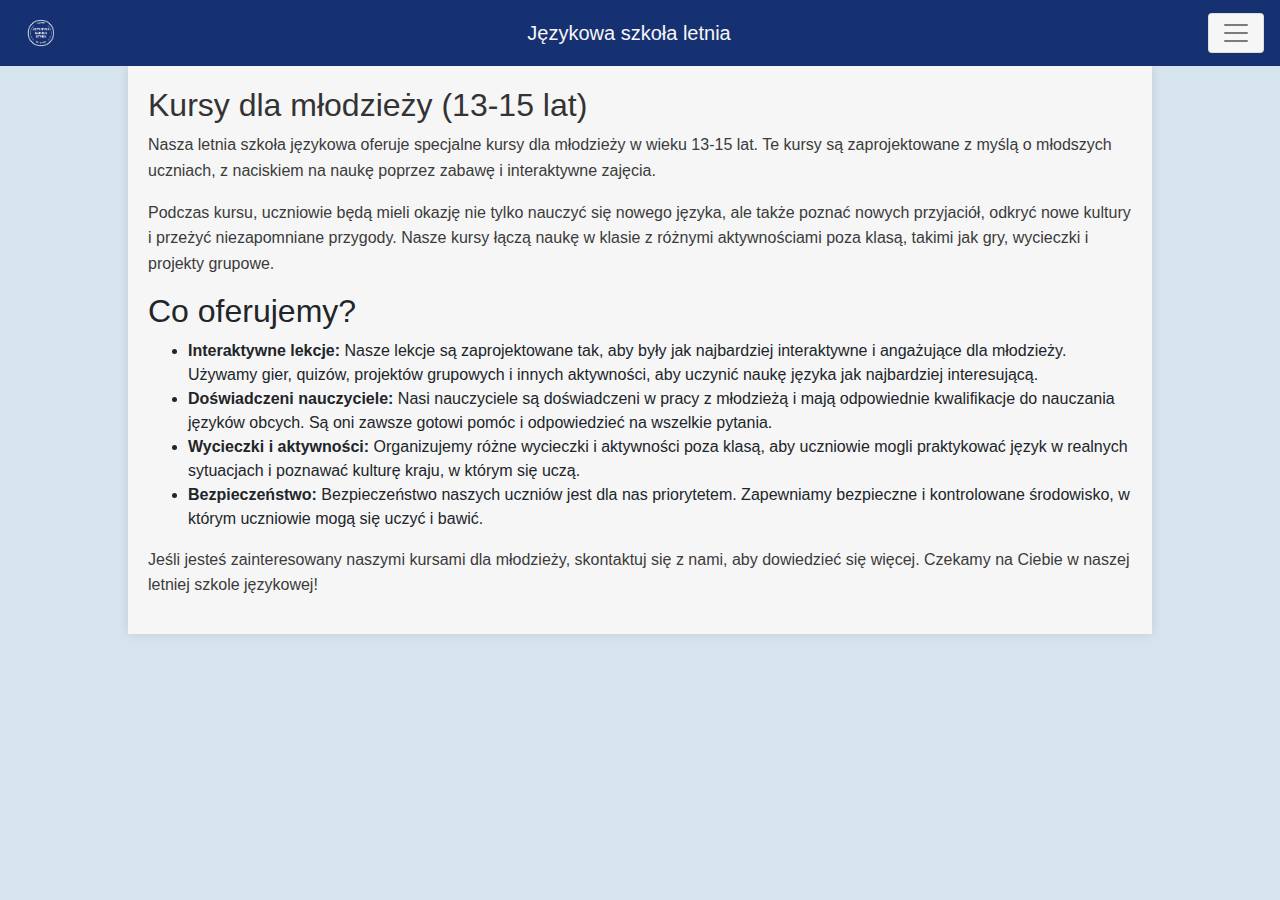
==== pages/grupa13_15.html @ 040812a3 "wszędzie na środku nazwa i po lewej logo" ====
<!DOCTYPE html>
<html lang="pl">
<head>
  <meta charset="UTF-8">
  <title>Językowa szkoła letnia</title>
  <link rel="stylesheet" href="https://stackpath.bootstrapcdn.com/bootstrap/4.3.1/css/bootstrap.min.css">
  <link rel="stylesheet" type="text/css" href="../assets/style.css">
</head>
<body>
<nav class="navbar navbar-light bg-light">
  <div class="logo" href="index.html">
    <img src="../img/logo_navbar_icon.png" alt="Logo">
  </div>
  <a class="navbar-brand" href="index.html">Językowa szkoła letnia</a>
  <button class="navbar-toggler" type="button" data-toggle="collapse" data-target="#navbarNav" aria-controls="navbarNav" aria-expanded="false" aria-label="Toggle navigation">
    <span class="navbar-toggler-icon"></span>
  </button>
  <div class="collapse navbar-collapse" id="navbarNav">
    <ul class="navbar-nav">
      <li class="nav-item">
        <a class="nav-link" href="o_nas.html" id="navbarDropdown1" role="button">
          O nas
        </a>
      </li>
      <li class="nav-item dropdown">
        <a class="nav-link dropdown-toggle" href="#" id="navbarDropdown2" role="button" data-toggle="dropdown" aria-haspopup="true" aria-expanded="false">
          Kierunki
        </a>
        <div class="dropdown-menu" aria-labelledby="navbarDropdown">
          <a class="dropdown-item" href="helsinki.html">Helsinki</a>
          <a class="dropdown-item" href="londyn.html">Londyn</a>
          <a class="dropdown-item" href="paryz.html">Paryż</a>
          <a class="dropdown-item" href="zurych.html">Zurych</a>
        </div>
      </li>
      <li class="nav-item dropdown">
        <a class="nav-link dropdown-toggle" href="#" id="navbarDropdown3" role="button" data-toggle="dropdown" aria-haspopup="true" aria-expanded="false">
          Grupy wiekowe
        </a>
        <div class="dropdown-menu" aria-labelledby="navbarDropdown">
          <a class="dropdown-item" href="grupa13_15.html">13-15 Lat</a>
          <a class="dropdown-item" href="grupa16_18.html">16-18 Lat</a>
          <a class="dropdown-item" href="grupa19_26.html">19-26 Lat</a>
        </div>
      </li>
      <li class="nav-item">
        <a class="nav-link" href="organizacja_wycieczki.html" id="navbarDropdown4" role="button">
          Organizacja wycieczki
        </a>
      </li>
      <li class="nav-item">
        <a class="nav-link" href="kontakt.html" id="navbarDropdown5" role="button">
          Kontakt
        </a>
      </li>
      <li class="nav-item">
        <a class="nav-link" href="zapisy.html" id="navbarDropdown6" role="button">
          Zapisy
        </a>
      </li>
    </ul>
  </div>
</nav>
<div class="container">
  <h1>Kursy dla młodzieży (13-15 lat)</h1>
  <p>Nasza letnia szkoła językowa oferuje specjalne kursy dla młodzieży w wieku 13-15 lat. Te kursy są zaprojektowane z myślą o młodszych uczniach, z naciskiem na naukę poprzez zabawę i interaktywne zajęcia.</p>
  <p>Podczas kursu, uczniowie będą mieli okazję nie tylko nauczyć się nowego języka, ale także poznać nowych przyjaciół, odkryć nowe kultury i przeżyć niezapomniane przygody. Nasze kursy łączą naukę w klasie z różnymi aktywnościami poza klasą, takimi jak gry, wycieczki i projekty grupowe.</p>
  <h2>Co oferujemy?</h2>
  <ul>
    <li><strong>Interaktywne lekcje:</strong> Nasze lekcje są zaprojektowane tak, aby były jak najbardziej interaktywne i angażujące dla młodzieży. Używamy gier, quizów, projektów grupowych i innych aktywności, aby uczynić naukę języka jak najbardziej interesującą.</li>
    <li><strong>Doświadczeni nauczyciele:</strong> Nasi nauczyciele są doświadczeni w pracy z młodzieżą i mają odpowiednie kwalifikacje do nauczania języków obcych. Są oni zawsze gotowi pomóc i odpowiedzieć na wszelkie pytania.</li>
    <li><strong>Wycieczki i aktywności:</strong> Organizujemy różne wycieczki i aktywności poza klasą, aby uczniowie mogli praktykować język w realnych sytuacjach i poznawać kulturę kraju, w którym się uczą.</li>
    <li><strong>Bezpieczeństwo:</strong> Bezpieczeństwo naszych uczniów jest dla nas priorytetem. Zapewniamy bezpieczne i kontrolowane środowisko, w którym uczniowie mogą się uczyć i bawić.</li>
  </ul>
  <p>Jeśli jesteś zainteresowany naszymi kursami dla młodzieży, skontaktuj się z nami, aby dowiedzieć się więcej. Czekamy na Ciebie w naszej letniej szkole językowej!</p>
</div>
<script src="https://code.jquery.com/jquery-3.3.1.slim.min.js"></script>
<script src="https://stackpath.bootstrapcdn.com/bootstrap/4.3.1/js/bootstrap.min.js"></script>
<script src="../assets/main.js"></script>
</body>
</html>
---- assets/style.css ----
body {
    font-family: 'Roboto Condensed', sans-serif;
    margin: 0;
    padding: 0;
    background-color: #d6e4f0;
    /*background-image: url('../img/background.jpg');*/
    background-repeat: no-repeat;
    /*background-attachment: fixed;*/
    background-size: cover;
}

.container {
    width: 80%;
    margin: 0 auto;
    padding: 20px;
    background-color: #f6f6f6;
    box-shadow: 0px 0px 10px rgba(0,0,0,0.1);
}

.container h1 {
    color: #333;
    font-size: 2em;
}

.container p {
    color: #3b3b3b;
    line-height: 1.6;
}
#mainNav {
    background-color: #000000;

}
#navbar {
    background-color: #000000;
}
.navbar-light {
    color: #ffffff;
    background-color: #000000;

}

.navbar {
    background-color: #163172 !important;
}


.navbar .nav-link,
.navbar .dropdown-item {
    color: #f6f6f6 !important;
}
.navbar-brand{
    color: #f6f6f6 !important;
    display: flex;
    text-align: left;
}
.navbar-toggler {
    background-color: #f6f6f6 !important;
}

.dropdown-menu {
    background-color:  #23005a !important;
    border: 2px solid #f6f6f6;
}
.navbar-nav {
    flex-direction: row;
    justify-content: center;
    color: #000000;
    /*background-color: #f8f9fa;*/
    /*background-image: url('../img/menu_background.jpg');*/
}



.navbar-nav .nav-item {
    margin: 0 10px;
}

.flex_containter {
    display: flex;
    justify-content: center;
    align-items: center;
    
}
.container_organisers {
    width: 80%;
    margin: 0 auto;
    padding: 20px;
    background-color: #f6f6f6;
    box-shadow: 0px 0px 10px rgba(0,0,0,0.1);
    align-items: center;

}

.profile{
    box-shadow: 0px 0px 10px rgba(0,0,0,0.1);
    background-color: #f6f6f6;
    display: flex;
    justify-content: left;
    margin: 1%;
    padding: 1%;

}

.profile_photo{
    margin: 1%;
    width: 150px;
    height: 150px;
    border-radius: 50%;
}

.profile_info{
    margin: 1%;
    padding: 1%;
    display: flex;
    flex-direction: column;
    justify-content: center;
}

.freeman-regular {
    font-family: "Freeman", sans-serif;
    font-weight: 400;
    font-style: normal;
  }

#id_contact_organizators_container {
    margin-top: 2%;
}
.attraction{
    box-shadow: 0px 0px 10px rgba(0,0,0,0.1);
    background-color: #f6f6f6;
    display: flex;
    justify-content: center;
    margin: 1%;
    padding: 1%;
    flex-direction: column;
    
}
.logo{
    display: flex;
    width: 50px;
    height: 50px;
    align-items: left;
}

.social_media{
    display: flex;
    justify-content: center;
    margin: 1%;
    padding: 1%;
    flex-direction: column;
    justify-content: center;
    align-items: center;
    box-shadow: 0px 0px 10px rgba(0,0,0,0.1);
    text-wrap: wrap;
}
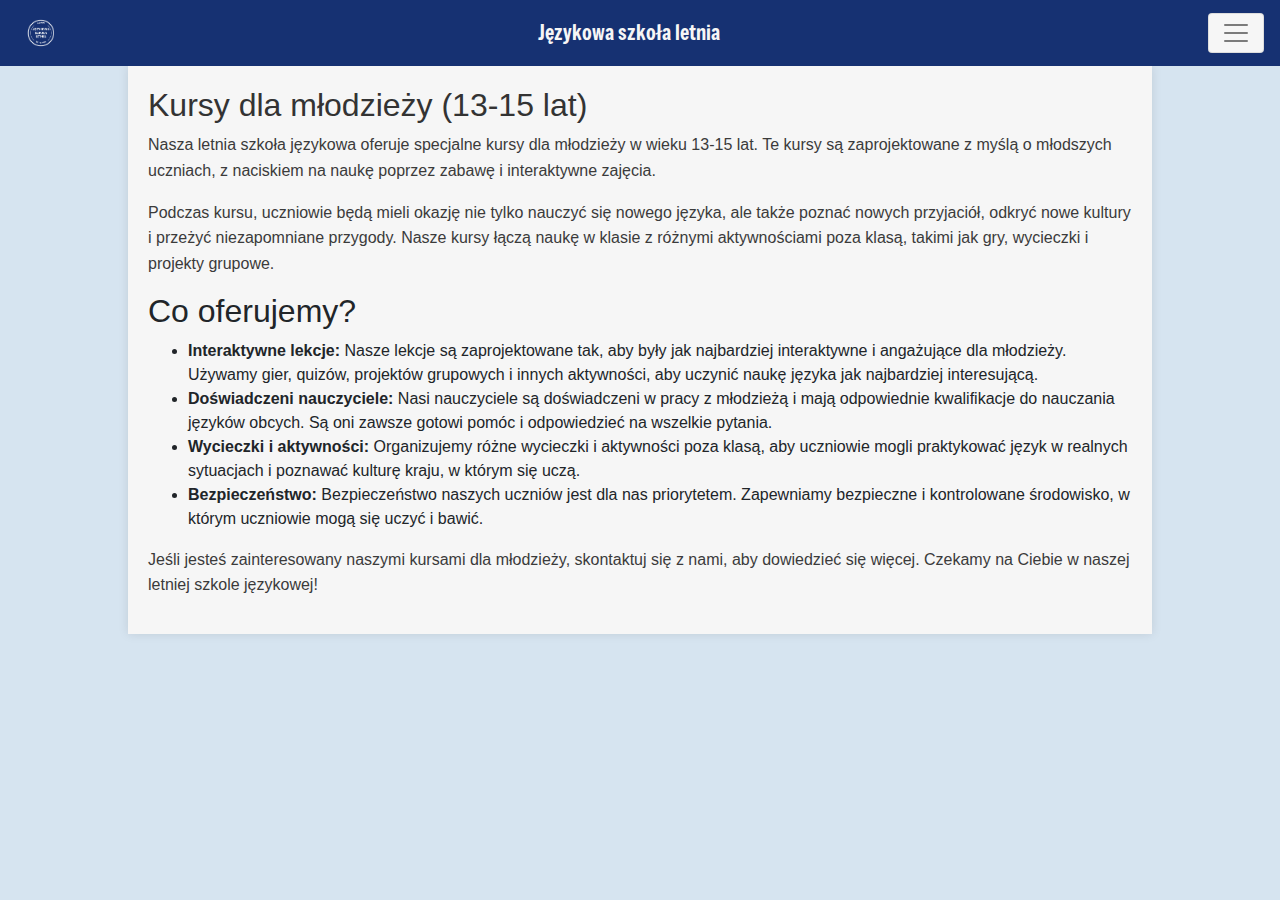
==== commit ff925034: "nav bar font + page icon update" ====
--- a/pages/grupa13_15.html
+++ b/pages/grupa13_15.html
@@ -5,13 +5,18 @@
   <title>Językowa szkoła letnia</title>
   <link rel="stylesheet" href="https://stackpath.bootstrapcdn.com/bootstrap/4.3.1/css/bootstrap.min.css">
   <link rel="stylesheet" type="text/css" href="../assets/style.css">
+
+  <link rel="preconnect" href="https://fonts.googleapis.com">
+  <link rel="preconnect" href="https://fonts.gstatic.com" crossorigin>
+  <link href="https://fonts.googleapis.com/css2?family=Freeman&display=swap" rel="stylesheet">
+  <link rel="icon" type="img/icon" href="../img/mini_logo_icon.ico">
 </head>
 <body>
 <nav class="navbar navbar-light bg-light">
-  <div class="logo" href="index.html">
+  <div class="logo" href="../index.html">
     <img src="../img/logo_navbar_icon.png" alt="Logo">
   </div>
-  <a class="navbar-brand" href="index.html">Językowa szkoła letnia</a>
+  <a class="navbar-brand" href="../index.html">Językowa szkoła letnia</a>
   <button class="navbar-toggler" type="button" data-toggle="collapse" data-target="#navbarNav" aria-controls="navbarNav" aria-expanded="false" aria-label="Toggle navigation">
     <span class="navbar-toggler-icon"></span>
   </button>
--- a/assets/style.css
+++ b/assets/style.css
@@ -49,6 +49,11 @@
     color: #f6f6f6 !important;
 }
 .navbar-brand{
+    /* font paska nawigacji */
+    font-family: "Freeman", sans-serif;
+    font-weight: 400;
+    font-style: normal;
+
     color: #f6f6f6 !important;
     display: flex;
     text-align: left;
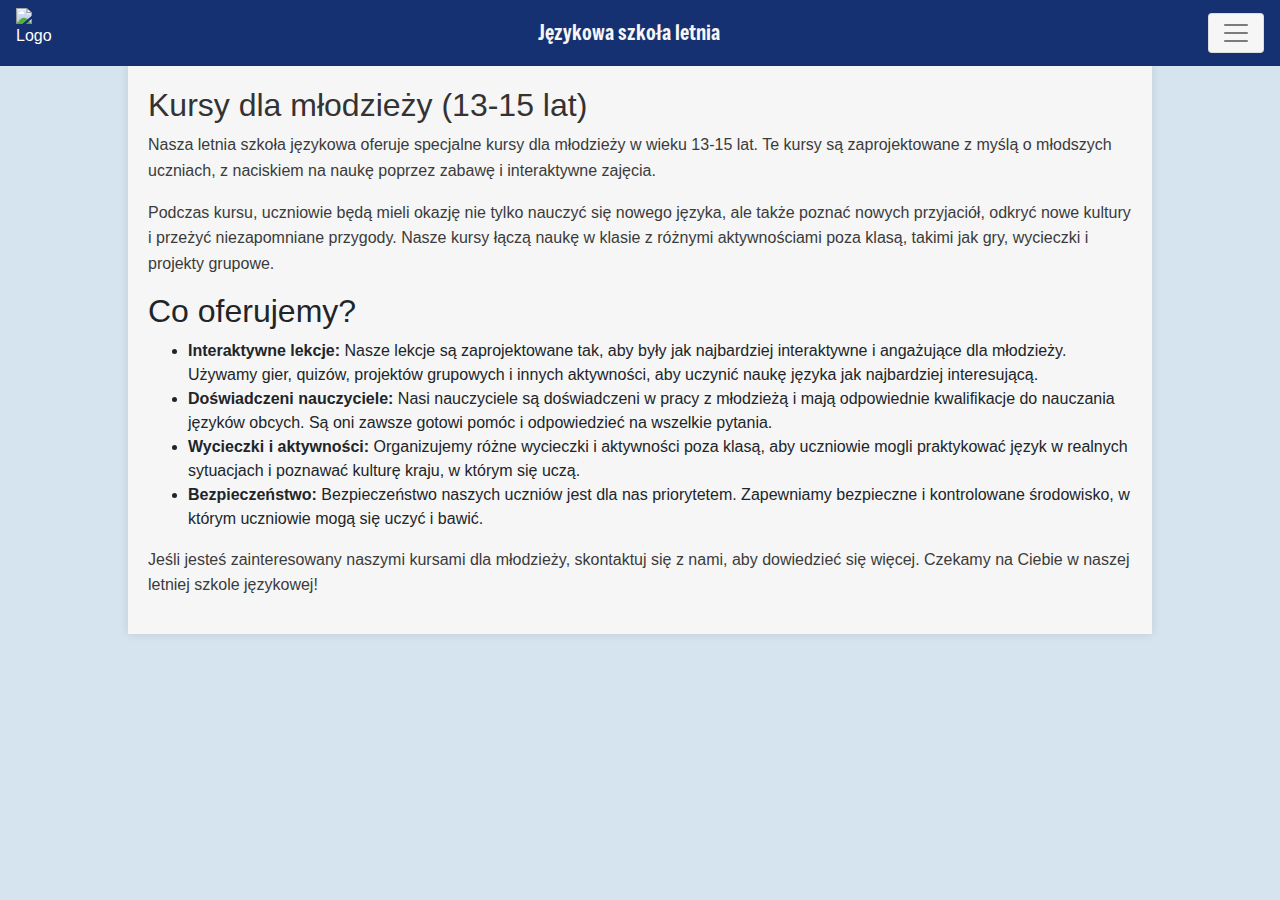
==== commit 36e76066: "Some changes" ====
--- a/pages/grupa13_15.html
+++ b/pages/grupa13_15.html
@@ -1,86 +1,105 @@
 <!DOCTYPE html>
 <html lang="pl">
 <head>
-  <meta charset="UTF-8">
-  <title>Językowa szkoła letnia</title>
-  <link rel="stylesheet" href="https://stackpath.bootstrapcdn.com/bootstrap/4.3.1/css/bootstrap.min.css">
-  <link rel="stylesheet" type="text/css" href="../assets/style.css">
+    <meta charset="UTF-8">
+    <meta name="viewport" content="width=device-width, initial-scale=1">
+    <title>Językowa szkoła letnia</title>
+    <link rel="stylesheet" href="https://stackpath.bootstrapcdn.com/bootstrap/4.3.1/css/bootstrap.min.css">
+    <link rel="stylesheet" type="text/css" href="../assets/style.css">
 
-  <link rel="preconnect" href="https://fonts.googleapis.com">
-  <link rel="preconnect" href="https://fonts.gstatic.com" crossorigin>
-  <link href="https://fonts.googleapis.com/css2?family=Freeman&display=swap" rel="stylesheet">
-  <link rel="icon" type="img/icon" href="../img/mini_logo_icon.ico">
+    <link rel="preconnect" href="https://fonts.googleapis.com">
+    <link rel="preconnect" href="https://fonts.gstatic.com" crossorigin>
+    <link href="https://fonts.googleapis.com/css2?family=Freeman&display=swap" rel="stylesheet">
+    <link rel="icon" type="img/icon" href="../img/mini_logo_icon.ico">
 </head>
 <body>
 <nav class="navbar navbar-light bg-light">
-  <div class="logo" href="../index.html">
-    <img src="../img/logo_navbar_icon.png" alt="Logo">
-  </div>
-  <a class="navbar-brand" href="../index.html">Językowa szkoła letnia</a>
-  <button class="navbar-toggler" type="button" data-toggle="collapse" data-target="#navbarNav" aria-controls="navbarNav" aria-expanded="false" aria-label="Toggle navigation">
-    <span class="navbar-toggler-icon"></span>
-  </button>
-  <div class="collapse navbar-collapse" id="navbarNav">
-    <ul class="navbar-nav">
-      <li class="nav-item">
-        <a class="nav-link" href="o_nas.html" id="navbarDropdown1" role="button">
-          O nas
-        </a>
-      </li>
-      <li class="nav-item dropdown">
-        <a class="nav-link dropdown-toggle" href="#" id="navbarDropdown2" role="button" data-toggle="dropdown" aria-haspopup="true" aria-expanded="false">
-          Kierunki
-        </a>
-        <div class="dropdown-menu" aria-labelledby="navbarDropdown">
-          <a class="dropdown-item" href="helsinki.html">Helsinki</a>
-          <a class="dropdown-item" href="londyn.html">Londyn</a>
-          <a class="dropdown-item" href="paryz.html">Paryż</a>
-          <a class="dropdown-item" href="zurych.html">Zurych</a>
-        </div>
-      </li>
-      <li class="nav-item dropdown">
-        <a class="nav-link dropdown-toggle" href="#" id="navbarDropdown3" role="button" data-toggle="dropdown" aria-haspopup="true" aria-expanded="false">
-          Grupy wiekowe
-        </a>
-        <div class="dropdown-menu" aria-labelledby="navbarDropdown">
-          <a class="dropdown-item" href="grupa13_15.html">13-15 Lat</a>
-          <a class="dropdown-item" href="grupa16_18.html">16-18 Lat</a>
-          <a class="dropdown-item" href="grupa19_26.html">19-26 Lat</a>
-        </div>
-      </li>
-      <li class="nav-item">
-        <a class="nav-link" href="organizacja_wycieczki.html" id="navbarDropdown4" role="button">
-          Organizacja wycieczki
-        </a>
-      </li>
-      <li class="nav-item">
-        <a class="nav-link" href="kontakt.html" id="navbarDropdown5" role="button">
-          Kontakt
-        </a>
-      </li>
-      <li class="nav-item">
-        <a class="nav-link" href="zapisy.html" id="navbarDropdown6" role="button">
-          Zapisy
-        </a>
-      </li>
-    </ul>
-  </div>
+    <div class="logo" href="index.html">
+        <img src="img/logo_navbar_icon.png" alt="Logo">
+    </div>
+    <a class="navbar-brand" href="index.html">Językowa szkoła letnia</a>
+    <button class="navbar-toggler" type="button" data-toggle="collapse" data-target="#navbarNav"
+            aria-controls="navbarNav" aria-expanded="false" aria-label="Toggle navigation">
+        <span class="navbar-toggler-icon"></span>
+    </button>
+    <div class="collapse navbar-collapse" id="navbarNav">
+        <ul class="navbar-nav">
+            <li class="nav-item">
+                <a class="nav-link" href="pages/o_nas.html" id="navbarDropdown1" role="button">
+                    O nas
+                </a>
+            </li>
+            <li class="nav-item dropdown">
+                <a class="nav-link dropdown-toggle" href="#" id="navbarDropdown2" role="button" data-toggle="dropdown"
+                   aria-haspopup="true" aria-expanded="false">
+                    Kierunki
+                </a>
+                <div class="dropdown-menu" aria-labelledby="navbarDropdown">
+                    <a class="dropdown-item" href="pages/helsinki.html">Helsinki</a>
+                    <a class="dropdown-item" href="pages/londyn.html">Londyn</a>
+                    <a class="dropdown-item" href="pages/paryz.html">Paryż</a>
+                    <a class="dropdown-item" href="pages/zurych.html">Zurych</a>
+                </div>
+            </li>
+            <li class="nav-item dropdown">
+                <a class="nav-link dropdown-toggle" href="#" id="navbarDropdown3" role="button" data-toggle="dropdown"
+                   aria-haspopup="true" aria-expanded="false">
+                    Grupy wiekowe
+                </a>
+                <div class="dropdown-menu" aria-labelledby="navbarDropdown">
+                    <a class="dropdown-item" href="pages/grupa13_15.html">13-15 Lat</a>
+                    <a class="dropdown-item" href="pages/grupa16_18.html">16-18 Lat</a>
+                    <a class="dropdown-item" href="pages/grupa19_26.html">19-26 Lat</a>
+                </div>
+            </li>
+            <li class="nav-item">
+                <a class="nav-link" href="pages/organizacja_wycieczki.html" id="navbarDropdown4" role="button">
+                    Organizacja wycieczki
+                </a>
+            </li>
+            <li class="nav-item">
+                <a class="nav-link" href="pages/kontakt.html" id="navbarDropdown5" role="button">
+                    Kontakt
+                </a>
+            </li>
+            <li class="nav-item">
+                <a class="nav-link" href="pages/zapisy.html" id="navbarDropdown6" role="button">
+                    Zapisy
+                </a>
+            </li>
+        </ul>
+        <button class="close-menu" id="close-menu">Zamknij</button>
+    </div>
 </nav>
 <div class="container">
-  <h1>Kursy dla młodzieży (13-15 lat)</h1>
-  <p>Nasza letnia szkoła językowa oferuje specjalne kursy dla młodzieży w wieku 13-15 lat. Te kursy są zaprojektowane z myślą o młodszych uczniach, z naciskiem na naukę poprzez zabawę i interaktywne zajęcia.</p>
-  <p>Podczas kursu, uczniowie będą mieli okazję nie tylko nauczyć się nowego języka, ale także poznać nowych przyjaciół, odkryć nowe kultury i przeżyć niezapomniane przygody. Nasze kursy łączą naukę w klasie z różnymi aktywnościami poza klasą, takimi jak gry, wycieczki i projekty grupowe.</p>
-  <h2>Co oferujemy?</h2>
-  <ul>
-    <li><strong>Interaktywne lekcje:</strong> Nasze lekcje są zaprojektowane tak, aby były jak najbardziej interaktywne i angażujące dla młodzieży. Używamy gier, quizów, projektów grupowych i innych aktywności, aby uczynić naukę języka jak najbardziej interesującą.</li>
-    <li><strong>Doświadczeni nauczyciele:</strong> Nasi nauczyciele są doświadczeni w pracy z młodzieżą i mają odpowiednie kwalifikacje do nauczania języków obcych. Są oni zawsze gotowi pomóc i odpowiedzieć na wszelkie pytania.</li>
-    <li><strong>Wycieczki i aktywności:</strong> Organizujemy różne wycieczki i aktywności poza klasą, aby uczniowie mogli praktykować język w realnych sytuacjach i poznawać kulturę kraju, w którym się uczą.</li>
-    <li><strong>Bezpieczeństwo:</strong> Bezpieczeństwo naszych uczniów jest dla nas priorytetem. Zapewniamy bezpieczne i kontrolowane środowisko, w którym uczniowie mogą się uczyć i bawić.</li>
-  </ul>
-  <p>Jeśli jesteś zainteresowany naszymi kursami dla młodzieży, skontaktuj się z nami, aby dowiedzieć się więcej. Czekamy na Ciebie w naszej letniej szkole językowej!</p>
+    <h1>Kursy dla młodzieży (13-15 lat)</h1>
+    <p>Nasza letnia szkoła językowa oferuje specjalne kursy dla młodzieży w wieku 13-15 lat. Te kursy są zaprojektowane
+        z myślą o młodszych uczniach, z naciskiem na naukę poprzez zabawę i interaktywne zajęcia.</p>
+    <p>Podczas kursu, uczniowie będą mieli okazję nie tylko nauczyć się nowego języka, ale także poznać nowych
+        przyjaciół, odkryć nowe kultury i przeżyć niezapomniane przygody. Nasze kursy łączą naukę w klasie z różnymi
+        aktywnościami poza klasą, takimi jak gry, wycieczki i projekty grupowe.</p>
+    <h2>Co oferujemy?</h2>
+    <ul>
+        <li><strong>Interaktywne lekcje:</strong> Nasze lekcje są zaprojektowane tak, aby były jak najbardziej
+            interaktywne i angażujące dla młodzieży. Używamy gier, quizów, projektów grupowych i innych aktywności, aby
+            uczynić naukę języka jak najbardziej interesującą.
+        </li>
+        <li><strong>Doświadczeni nauczyciele:</strong> Nasi nauczyciele są doświadczeni w pracy z młodzieżą i mają
+            odpowiednie kwalifikacje do nauczania języków obcych. Są oni zawsze gotowi pomóc i odpowiedzieć na wszelkie
+            pytania.
+        </li>
+        <li><strong>Wycieczki i aktywności:</strong> Organizujemy różne wycieczki i aktywności poza klasą, aby uczniowie
+            mogli praktykować język w realnych sytuacjach i poznawać kulturę kraju, w którym się uczą.
+        </li>
+        <li><strong>Bezpieczeństwo:</strong> Bezpieczeństwo naszych uczniów jest dla nas priorytetem. Zapewniamy
+            bezpieczne i kontrolowane środowisko, w którym uczniowie mogą się uczyć i bawić.
+        </li>
+    </ul>
+    <p>Jeśli jesteś zainteresowany naszymi kursami dla młodzieży, skontaktuj się z nami, aby dowiedzieć się więcej.
+        Czekamy na Ciebie w naszej letniej szkole językowej!</p>
 </div>
 <script src="https://code.jquery.com/jquery-3.3.1.slim.min.js"></script>
 <script src="https://stackpath.bootstrapcdn.com/bootstrap/4.3.1/js/bootstrap.min.js"></script>
-<script src="../assets/main.js"></script>
+<script src="../assets/menu.js"></script>
 </body>
 </html>--- a/assets/style.css
+++ b/assets/style.css
@@ -66,6 +66,12 @@
     background-color:  #23005a !important;
     border: 2px solid #f6f6f6;
 }
+
+.dropdown-menu .dropdown-item:hover {
+    background-color: #f6f6f6 !important;
+    color: #23005a !important;
+}
+
 .navbar-nav {
     flex-direction: row;
     justify-content: center;
@@ -73,8 +79,6 @@
     /*background-color: #f8f9fa;*/
     /*background-image: url('../img/menu_background.jpg');*/
 }
-
-
 
 .navbar-nav .nav-item {
     margin: 0 10px;
@@ -144,7 +148,7 @@
     display: flex;
     width: 50px;
     height: 50px;
-    align-items: left;
+    /*!*align-items: left;*! ej bo to nie dziala*/
 }
 
 .social_media{
@@ -158,3 +162,69 @@
     box-shadow: 0px 0px 10px rgba(0,0,0,0.1);
     text-wrap: wrap;
 }
+
+@media (max-width: 768px) {
+    .navbar-brand {
+        font-size: 1em;
+        flex-direction: row;
+        justify-content: space-between;
+    }
+    .navbar-collapse {
+        position: fixed;
+        top: 0;
+        left: 0;
+        width: 100%;
+        height: 100%;
+        background-color: rgba(0, 0, 0, 0.9);
+        overflow: auto;
+        transition: all 0.3s ease-in-out;
+        transform: translateX(-100%);
+    }
+
+    .navbar-collapse.show {
+        transform: translateX(0);
+    }
+
+    .navbar-nav {
+        flex-direction: column;
+        align-items: center;
+        justify-content: center;
+        height: 100%;
+    }
+
+    .nav-item {
+        margin: 20px 0;
+    }
+
+    .nav-link {
+        font-size: 1.2em;
+        padding: 15px 20px; /* Zwiększamy padding */
+        cursor: pointer; /* Dodajemy styl kursora */
+    }
+
+    .container {
+        width: 100%;
+        padding: 10px;
+    }
+
+    .profile, .attraction, .social_media {
+        flex-direction: column;
+        align-items: center;
+    }
+
+    .profile_photo, .logo {
+        margin: 0 auto;
+    }
+
+    .dropdown-menu {
+        position: relative;
+        transform: none;
+        top: auto;
+        right: auto;
+    }
+
+    img {
+        max-width: 100%;
+        height: auto;
+    }
+}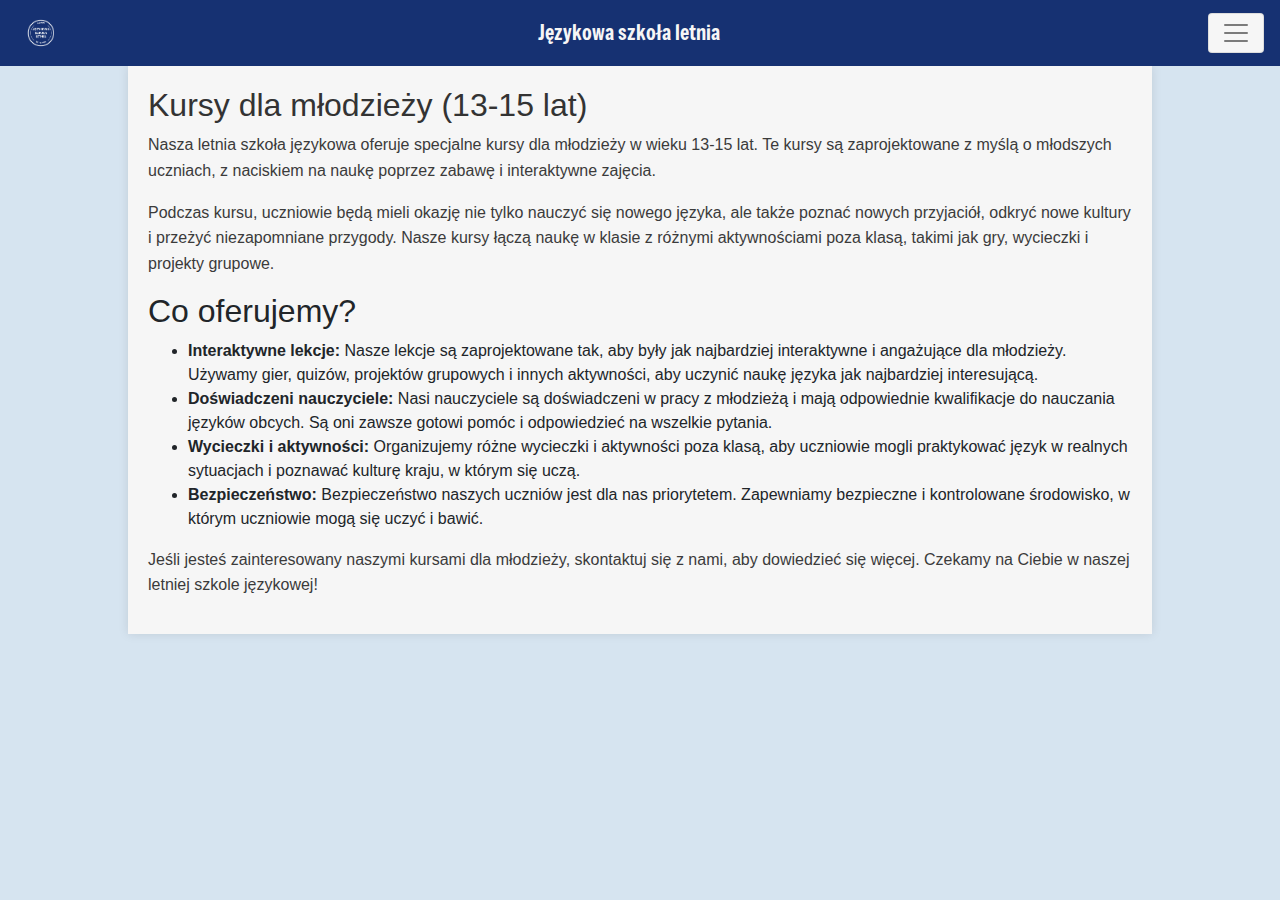
==== commit 07b8691a: "hrefs fixes" ====
--- a/pages/grupa13_15.html
+++ b/pages/grupa13_15.html
@@ -15,9 +15,9 @@
 <body>
 <nav class="navbar navbar-light bg-light">
     <div class="logo" href="index.html">
-        <img src="img/logo_navbar_icon.png" alt="Logo">
+        <img src="../img/logo_navbar_icon.png" alt="Logo">
     </div>
-    <a class="navbar-brand" href="index.html">Językowa szkoła letnia</a>
+    <a class="navbar-brand" href="../index.html">Językowa szkoła letnia</a>
     <button class="navbar-toggler" type="button" data-toggle="collapse" data-target="#navbarNav"
             aria-controls="navbarNav" aria-expanded="false" aria-label="Toggle navigation">
         <span class="navbar-toggler-icon"></span>
@@ -25,7 +25,7 @@
     <div class="collapse navbar-collapse" id="navbarNav">
         <ul class="navbar-nav">
             <li class="nav-item">
-                <a class="nav-link" href="pages/o_nas.html" id="navbarDropdown1" role="button">
+                <a class="nav-link" href="../pages/o_nas.html" id="navbarDropdown1" role="button">
                     O nas
                 </a>
             </li>
@@ -35,10 +35,10 @@
                     Kierunki
                 </a>
                 <div class="dropdown-menu" aria-labelledby="navbarDropdown">
-                    <a class="dropdown-item" href="pages/helsinki.html">Helsinki</a>
-                    <a class="dropdown-item" href="pages/londyn.html">Londyn</a>
-                    <a class="dropdown-item" href="pages/paryz.html">Paryż</a>
-                    <a class="dropdown-item" href="pages/zurych.html">Zurych</a>
+                    <a class="dropdown-item" href="../pages/helsinki.html">Helsinki</a>
+                    <a class="dropdown-item" href="../pages/londyn.html">Londyn</a>
+                    <a class="dropdown-item" href="../pages/paryz.html">Paryż</a>
+                    <a class="dropdown-item" href="../pages/zurych.html">Zurych</a>
                 </div>
             </li>
             <li class="nav-item dropdown">
@@ -47,23 +47,23 @@
                     Grupy wiekowe
                 </a>
                 <div class="dropdown-menu" aria-labelledby="navbarDropdown">
-                    <a class="dropdown-item" href="pages/grupa13_15.html">13-15 Lat</a>
-                    <a class="dropdown-item" href="pages/grupa16_18.html">16-18 Lat</a>
-                    <a class="dropdown-item" href="pages/grupa19_26.html">19-26 Lat</a>
+                    <a class="dropdown-item" href="../pages/grupa13_15.html">13-15 Lat</a>
+                    <a class="dropdown-item" href="../pages/grupa16_18.html">16-18 Lat</a>
+                    <a class="dropdown-item" href="../pages/grupa19_26.html">19-26 Lat</a>
                 </div>
             </li>
             <li class="nav-item">
-                <a class="nav-link" href="pages/organizacja_wycieczki.html" id="navbarDropdown4" role="button">
+                <a class="nav-link" href="../pages/organizacja_wycieczki.html" id="navbarDropdown4" role="button">
                     Organizacja wycieczki
                 </a>
             </li>
             <li class="nav-item">
-                <a class="nav-link" href="pages/kontakt.html" id="navbarDropdown5" role="button">
+                <a class="nav-link" href="../pages/kontakt.html" id="navbarDropdown5" role="button">
                     Kontakt
                 </a>
             </li>
             <li class="nav-item">
-                <a class="nav-link" href="pages/zapisy.html" id="navbarDropdown6" role="button">
+                <a class="nav-link" href="../pages/zapisy.html" id="navbarDropdown6" role="button">
                     Zapisy
                 </a>
             </li>
--- a/assets/style.css
+++ b/assets/style.css
@@ -14,7 +14,7 @@
     margin: 0 auto;
     padding: 20px;
     background-color: #f6f6f6;
-    box-shadow: 0px 0px 10px rgba(0,0,0,0.1);
+    box-shadow: 0px 0px 10px rgba(0, 0, 0, 0.1);
 }
 
 .container h1 {
@@ -26,13 +26,16 @@
     color: #3b3b3b;
     line-height: 1.6;
 }
+
 #mainNav {
     background-color: #000000;
 
 }
+
 #navbar {
     background-color: #000000;
 }
+
 .navbar-light {
     color: #ffffff;
     background-color: #000000;
@@ -48,7 +51,8 @@
 .navbar .dropdown-item {
     color: #f6f6f6 !important;
 }
-.navbar-brand{
+
+.navbar-brand {
     /* font paska nawigacji */
     font-family: "Freeman", sans-serif;
     font-weight: 400;
@@ -58,12 +62,13 @@
     display: flex;
     text-align: left;
 }
+
 .navbar-toggler {
     background-color: #f6f6f6 !important;
 }
 
 .dropdown-menu {
-    background-color:  #23005a !important;
+    background-color: #23005a !important;
     border: 2px solid #f6f6f6;
 }
 
@@ -88,20 +93,21 @@
     display: flex;
     justify-content: center;
     align-items: center;
-    
-}
+
+}
+
 .container_organisers {
     width: 80%;
     margin: 0 auto;
     padding: 20px;
     background-color: #f6f6f6;
-    box-shadow: 0px 0px 10px rgba(0,0,0,0.1);
+    box-shadow: 0px 0px 10px rgba(0, 0, 0, 0.1);
     align-items: center;
 
 }
 
-.profile{
-    box-shadow: 0px 0px 10px rgba(0,0,0,0.1);
+.profile {
+    box-shadow: 0px 0px 10px rgba(0, 0, 0, 0.1);
     background-color: #f6f6f6;
     display: flex;
     justify-content: left;
@@ -110,14 +116,14 @@
 
 }
 
-.profile_photo{
+.profile_photo {
     margin: 1%;
     width: 150px;
     height: 150px;
     border-radius: 50%;
 }
 
-.profile_info{
+.profile_info {
     margin: 1%;
     padding: 1%;
     display: flex;
@@ -129,29 +135,31 @@
     font-family: "Freeman", sans-serif;
     font-weight: 400;
     font-style: normal;
-  }
+}
 
 #id_contact_organizators_container {
     margin-top: 2%;
 }
-.attraction{
-    box-shadow: 0px 0px 10px rgba(0,0,0,0.1);
+
+.attraction {
+    box-shadow: 0px 0px 10px rgba(0, 0, 0, 0.1);
     background-color: #f6f6f6;
     display: flex;
     justify-content: center;
     margin: 1%;
     padding: 1%;
     flex-direction: column;
-    
-}
-.logo{
+
+}
+
+.logo {
     display: flex;
     width: 50px;
     height: 50px;
     /*!*align-items: left;*! ej bo to nie dziala*/
 }
 
-.social_media{
+.social_media {
     display: flex;
     justify-content: center;
     margin: 1%;
@@ -159,8 +167,14 @@
     flex-direction: column;
     justify-content: center;
     align-items: center;
-    box-shadow: 0px 0px 10px rgba(0,0,0,0.1);
+    box-shadow: 0px 0px 10px rgba(0, 0, 0, 0.1);
     text-wrap: wrap;
+}
+
+@media (min-width: 769px) {
+    .close-menu {
+        display: none;
+    }
 }
 
 @media (max-width: 768px) {
@@ -169,6 +183,7 @@
         flex-direction: row;
         justify-content: space-between;
     }
+
     .navbar-collapse {
         position: fixed;
         top: 0;
@@ -227,4 +242,17 @@
         max-width: 100%;
         height: auto;
     }
-}+
+    .close-menu {
+        display: block;
+        position: absolute;
+        top: 10px;
+        right: 10px;
+        background: none;
+        border: none;
+        font-size: 2em;
+        cursor: pointer;
+        color: #ffffff;
+    }
+}
+
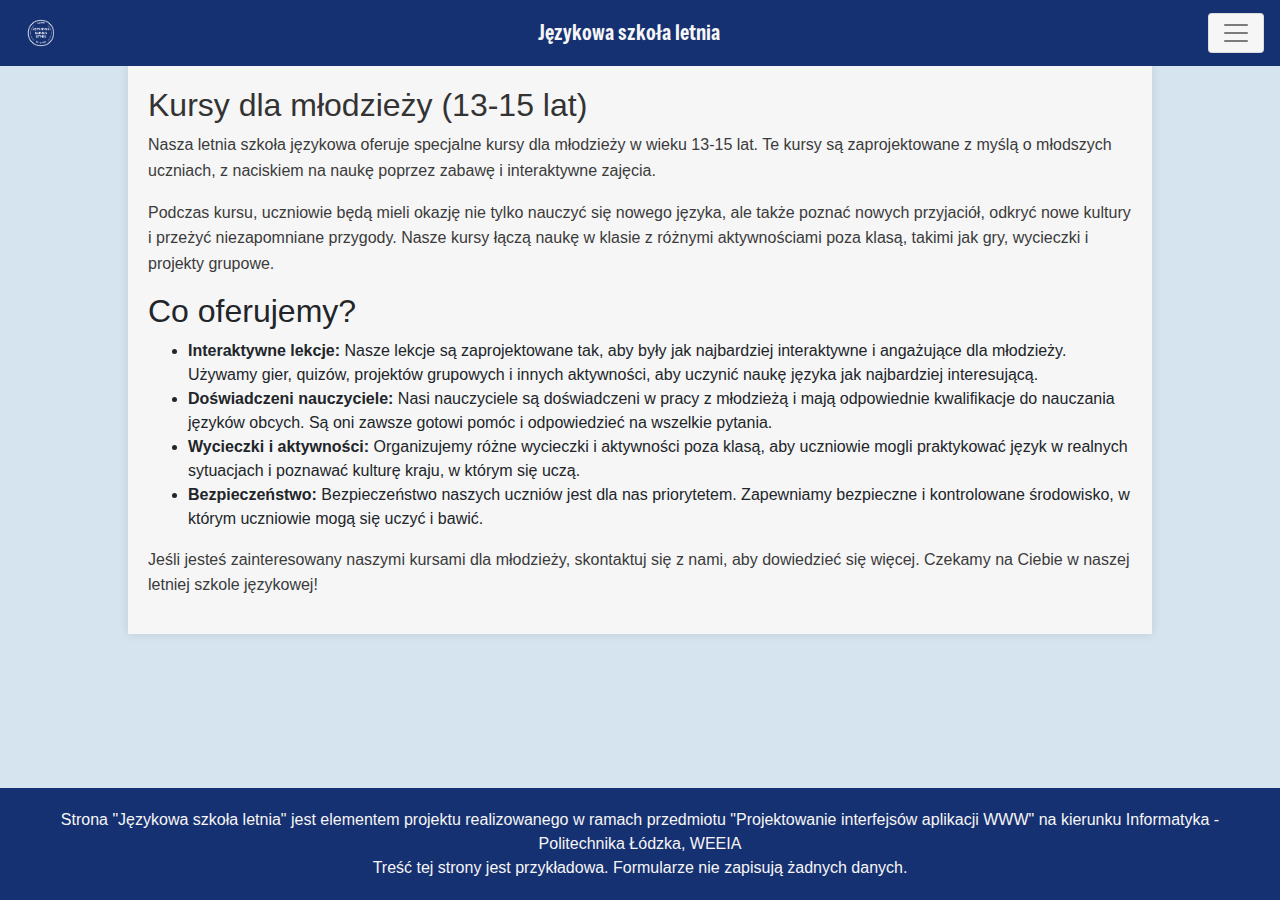
==== commit 8e9b4afb: "Footer added" ====
--- a/pages/grupa13_15.html
+++ b/pages/grupa13_15.html
@@ -98,6 +98,14 @@
     <p>Jeśli jesteś zainteresowany naszymi kursami dla młodzieży, skontaktuj się z nami, aby dowiedzieć się więcej.
         Czekamy na Ciebie w naszej letniej szkole językowej!</p>
 </div>
+<footer>
+    <div>
+        <p class="pfooter">Strona "Językowa szkoła letnia" jest elementem projektu realizowanego w ramach przedmiotu
+            "Projektowanie interfejsów aplikacji WWW" na kierunku Informatyka - Politechnika Łódzka, WEEIA<br>Treść tej
+            strony jest przykładowa. Formularze
+            nie zapisują żadnych danych.</p>
+    </div>
+</footer>
 <script src="https://code.jquery.com/jquery-3.3.1.slim.min.js"></script>
 <script src="https://stackpath.bootstrapcdn.com/bootstrap/4.3.1/js/bootstrap.min.js"></script>
 <script src="../assets/menu.js"></script>
--- a/assets/style.css
+++ b/assets/style.css
@@ -1,3 +1,7 @@
+html, body {
+    height: 100%;
+}
+
 body {
     font-family: 'Roboto Condensed', sans-serif;
     margin: 0;
@@ -7,6 +11,8 @@
     background-repeat: no-repeat;
     /*background-attachment: fixed;*/
     background-size: cover;
+    display: flex;
+    flex-direction: column;
 }
 
 .container {
@@ -171,6 +177,21 @@
     text-wrap: wrap;
 }
 
+footer {
+    background-color: #163172;
+    padding: 20px;
+    text-align: center;
+    margin-top: auto;
+}
+
+footer p {
+    margin: 0;
+}
+
+.pfooter {
+    color: #f6f6f6;
+}
+
 @media (min-width: 769px) {
     .close-menu {
         display: none;
@@ -181,7 +202,18 @@
     .navbar-brand {
         font-size: 1em;
         flex-direction: row;
-        justify-content: space-between;
+        justify-content: center;
+        align-items: center;
+    }
+
+    .logo {
+        width: 50px;
+        height: 50px;
+        order: 1;
+    }
+
+    .navbar-toggler {
+        order: 3;
     }
 
     .navbar-collapse {
@@ -190,7 +222,7 @@
         left: 0;
         width: 100%;
         height: 100%;
-        background-color: rgba(0, 0, 0, 0.9);
+        background-color: #23005a;
         overflow: auto;
         transition: all 0.3s ease-in-out;
         transform: translateX(-100%);
@@ -254,5 +286,16 @@
         cursor: pointer;
         color: #ffffff;
     }
-}
-
+    .navbar-brand::before {
+        content: "";
+        flex: 0.2;
+        order: 0;
+    }
+
+    .navbar-brand::after {
+        content: "";
+        flex: 1.8;
+        order: 2;
+    }
+}
+
